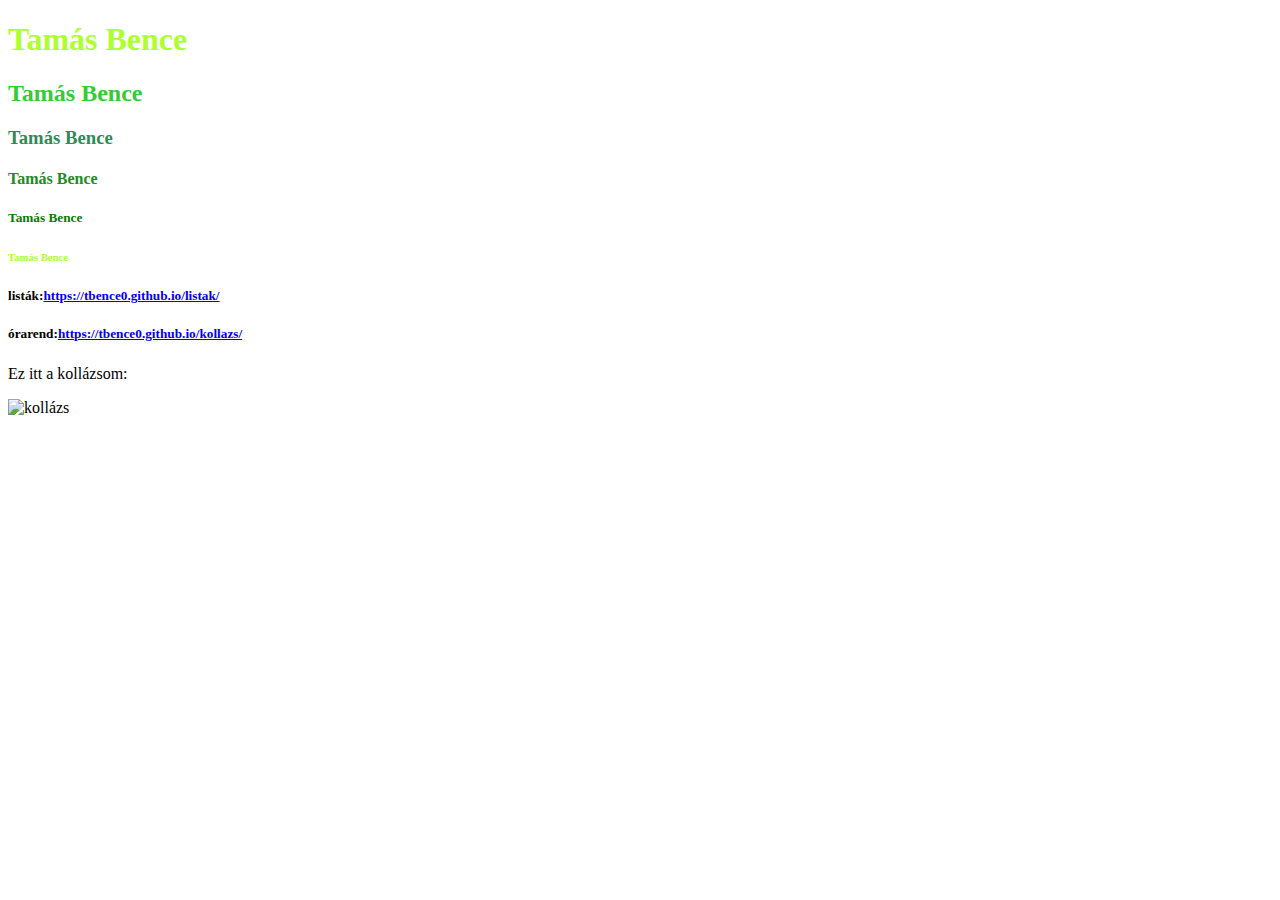
==== index.html @ 59a1b601 "Update index.html" ====
<!DOCTYPE html>
<html>
  <head>
    <title> TB oldala</title>
    </head>
  <body>

    <h1 style="color: greenyellow;">Tamás Bence</h1>
    <h2 style="color: limegreen;">Tamás Bence</h2>
    <h3 style="color: seagreen;">Tamás Bence</h3>
    <h4 style="color:  forestgreen;">Tamás Bence</h4>
    <h5 style="color:  green;">Tamás Bence</h5>
    <h6 style="color:  greenyellow;">Tamás Bence</h6>
    <h5>listák:<a href="url">https://tbence0.github.io/listak/</a></h5>
    <h5>órarend:<a href="url">https://tbence0.github.io/kollazs/</a></h5>
    <p>Ez itt a kollázsom:</p>
    <img src="https://github.com/Tbence0/kollazs/blob/main/FB_IMG_1593519792580-COLLAGE.jpg?raw=true" alt="kollázs" title="kollázs" width="300" height="200">
  </body>
</html>
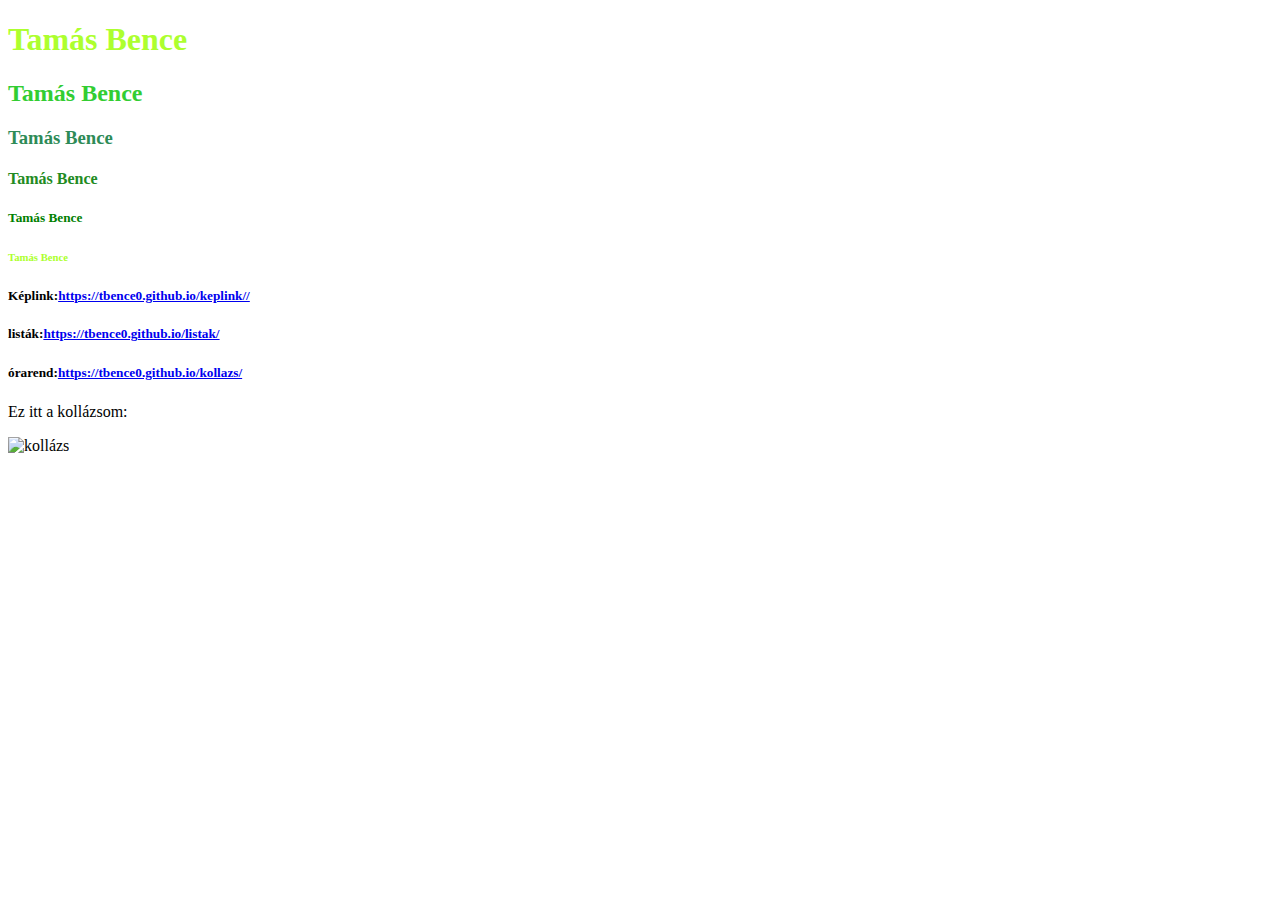
==== commit 6d5c57a0: "Update index.html" ====
--- a/index.html
+++ b/index.html
@@ -11,6 +11,7 @@
     <h4 style="color:  forestgreen;">Tamás Bence</h4>
     <h5 style="color:  green;">Tamás Bence</h5>
     <h6 style="color:  greenyellow;">Tamás Bence</h6>
+    <h5>Képlink:<a href="url">https://tbence0.github.io/keplink//</a></h5>
     <h5>listák:<a href="url">https://tbence0.github.io/listak/</a></h5>
     <h5>órarend:<a href="url">https://tbence0.github.io/kollazs/</a></h5>
     <p>Ez itt a kollázsom:</p>
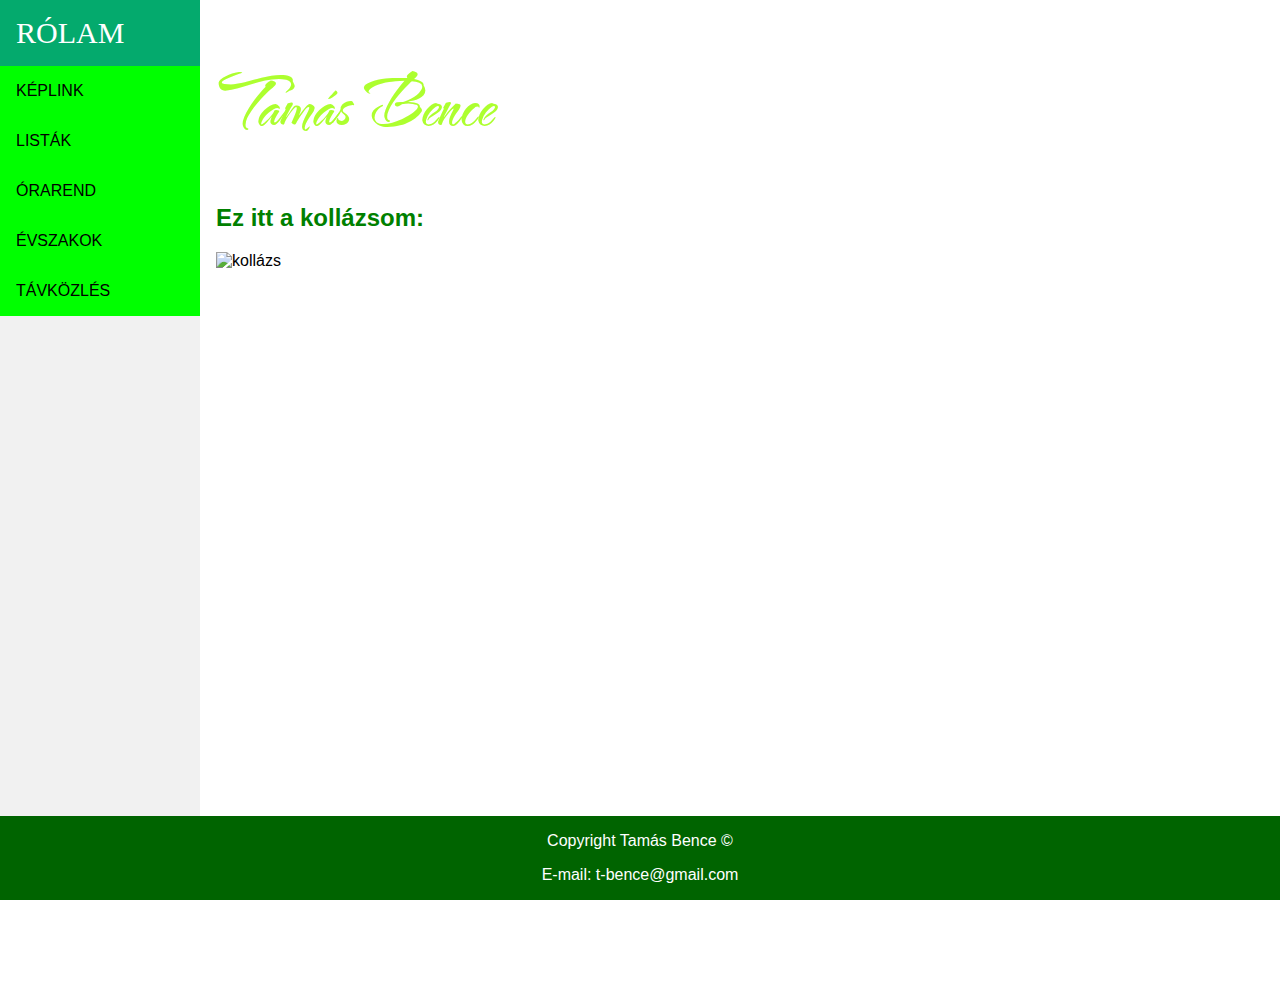
==== commit 2dbf9309: "Add files via upload" ====
--- a/index.html
+++ b/index.html
@@ -1,20 +1,57 @@
 <!DOCTYPE html>
-<html>
-  <head>
-    <title> TB oldala</title>
-    </head>
-  <body>
+<html lang="hu">
+
+<head>
+  <meta name="viewport" content="width=device-width, initial-scale=1.0">
+  <meta http-equiv="Content-Type" content="text/html;charset=UTF-8">
+
+  <link rel="apple-touch-icon" sizes="57x57" href="favicon/favicon/apple-icon-57x57.png">
+  <link rel="apple-touch-icon" sizes="60x60" href="favicon/favicon/apple-icon-60x60.png">
+  <link rel="apple-touch-icon" sizes="72x72" href="favicon/favicon/apple-icon-72x72.png">
+  <link rel="apple-touch-icon" sizes="76x76" href="favicon/favicon/apple-icon-76x76.png">
+  <link rel="apple-touch-icon" sizes="114x114" href="favicon/favicon/apple-icon-114x114.png">
+  <link rel="apple-touch-icon" sizes="120x120" href="favicon/favicon/apple-icon-120x120.png">
+  <link rel="apple-touch-icon" sizes="144x144" href="favicon/favicon/apple-icon-144x144.png">
+  <link rel="apple-touch-icon" sizes="152x152" href="favicon/favicon/apple-icon-152x152.png">
+  <link rel="apple-touch-icon" sizes="180x180" href="favicon/favicon/apple-icon-180x180.png">
+  <link rel="icon" type="image/png" sizes="192x192" href="favicon/favicon/android-icon-192x192.png">
+  <link rel="icon" type="image/png" sizes="32x32" href="favicon/favicon/favicon-32x32.png">
+  <link rel="icon" type="image/png" sizes="96x96" href="favicon/favicon/favicon-96x96.png">
+  <link rel="icon" type="image/png" sizes="16x16" href="favicon/favicon/favicon-16x16.png">
+  <link rel="manifest" href="favicon/favicon/manifest.json">
+  <meta name="msapplication-TileColor" content="#ffffff">
+  <meta name="msapplication-TileImage" content="favicon/favicon/ms-icon-144x144.png">
+  <meta name="theme-color" content="#ffffff">
+
+  <title>Tamás B. oldala</title>
+  <link rel="stylesheet" href="navi.css">
+</head>
+
+<body>
+
+  <div class="sidebar">
+    <a class="active" href="hhttps://tbence0.github.io/kollazs/">RÓLAM</a>
+    <a href="https://tbence0.github.io/kollazs/keplink.html">KÉPLINK</a>
+    <a href="https://tbence0.github.io/kollazs/listak.html">LISTÁK</a>
+    <a href="https://tbence0.github.io/kollazs/orarend.html">ÓRAREND</a>
+    <a href="https://tbence0.github.io/kollazs/evszakok.html">ÉVSZAKOK</a>
+    <a href="https://pepe1125.github.io/kollazs/Informatika és távközlési alapok I. Héczei_Ádám.pdf">TÁVKÖZLÉS</a>
+  </div>
+
+  <div class="content">
 
     <h1 style="color: greenyellow;">Tamás Bence</h1>
-    <h2 style="color: limegreen;">Tamás Bence</h2>
-    <h3 style="color: seagreen;">Tamás Bence</h3>
-    <h4 style="color:  forestgreen;">Tamás Bence</h4>
-    <h5 style="color:  green;">Tamás Bence</h5>
-    <h6 style="color:  greenyellow;">Tamás Bence</h6>
-    <h5>Képlink:<a href="url">https://tbence0.github.io/keplink//</a></h5>
-    <h5>listák:<a href="url">https://tbence0.github.io/listak/</a></h5>
-    <h5>órarend:<a href="url">https://tbence0.github.io/kollazs/</a></h5>
-    <p>Ez itt a kollázsom:</p>
-    <img src="https://github.com/Tbence0/kollazs/blob/main/FB_IMG_1593519792580-COLLAGE.jpg?raw=true" alt="kollázs" title="kollázs" width="300" height="200">
-  </body>
-</html>
+    <h2>Ez itt a kollázsom:</h2>
+    <img src="https://github.com/Tbence0/kollazs/blob/main/FB_IMG_1593519792580-COLLAGE.jpg?raw=true" alt="kollázs"
+      title="kollázs" width="90%">
+
+  </div>
+
+  <div class="footer">
+    <p>Copyright Tamás Bence © </p>
+    <p>E-mail: t-bence@gmail.com</p>
+  </div>
+
+</body>
+
+</html>--- a/navi.css
+++ b/navi.css
@@ -0,0 +1,95 @@
+@import url('https://fonts.googleapis.com/css2?family=The+Nautigal:wght@700&display=swap');
+
+.footer {
+    position: fixed;
+    left: 0;
+    bottom: 0;
+    width: 100%;
+    background-color: darkgreen;
+    color: white;
+    text-align: center;
+}
+
+h1 {
+    font-family: 'The Nautigal', cursive;
+    font-size: 80px;
+    color: limegreen;
+}
+
+h2 {
+    color: green;
+}
+
+body {
+    margin: 0;
+    font-family: "Lato", sans-serif;
+}
+
+button {
+    border-radius: 25px;
+    background-color: darkcyan;
+}
+
+a {
+    color: aqua;
+    text-decoration: none;
+}
+
+.sidebar {
+    margin: 0;
+    padding: 0;
+    width: 200px;
+    background-color: #f1f1f1;
+    position: fixed;
+    height: 100%;
+    overflow: auto;
+}
+
+.sidebar a {
+    display: block;
+    color: black;
+    padding: 16px;
+    text-decoration: none;
+    background-color: lime;
+}
+
+.sidebar a.active {
+    font-family: 'Rubik Beastly', cursive;
+    font-size: 30px;
+    background-color: #04AA6D;
+    color: white;
+}
+
+.sidebar a:hover:not(.active) {
+    background-color: #555;
+    color: white;
+}
+
+div.content {
+    margin-left: 200px;
+    padding: 1px 16px;
+    height: 1000px;
+}
+
+@media screen and (max-width: 700px) {
+    .sidebar {
+        width: 100%;
+        height: auto;
+        position: relative;
+    }
+
+    .sidebar a {
+        float: left;
+    }
+
+    div.content {
+        margin-left: 0;
+    }
+}
+
+@media screen and (max-width: 400px) {
+    .sidebar a {
+        text-align: center;
+        float: none;
+    }
+}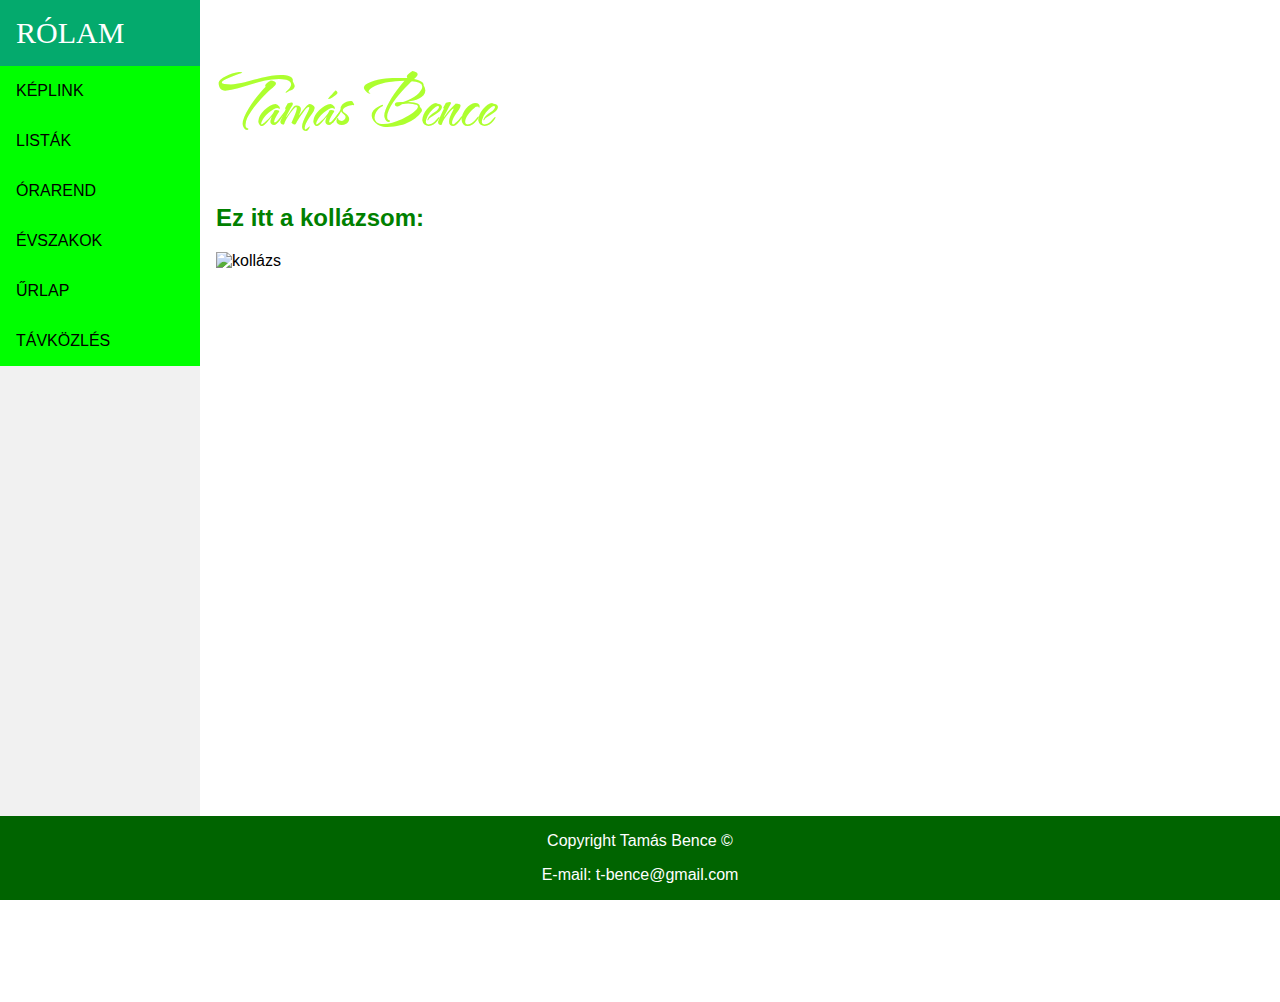
==== commit 6237dda3: "Add files via upload" ====
--- a/index.html
+++ b/index.html
@@ -30,11 +30,12 @@
 <body>
 
   <div class="sidebar">
-    <a class="active" href="hhttps://tbence0.github.io/kollazs/">RÓLAM</a>
+    <a class="active" href="https://tbence0.github.io/kollazs/">RÓLAM</a>
     <a href="https://tbence0.github.io/kollazs/keplink.html">KÉPLINK</a>
     <a href="https://tbence0.github.io/kollazs/listak.html">LISTÁK</a>
     <a href="https://tbence0.github.io/kollazs/orarend.html">ÓRAREND</a>
     <a href="https://tbence0.github.io/kollazs/evszakok.html">ÉVSZAKOK</a>
+    <a href="https://tbence0.github.io/kollazs/urlap.html">ŰRLAP</a>
     <a href="https://pepe1125.github.io/kollazs/Informatika és távközlési alapok I. Héczei_Ádám.pdf">TÁVKÖZLÉS</a>
   </div>
 
